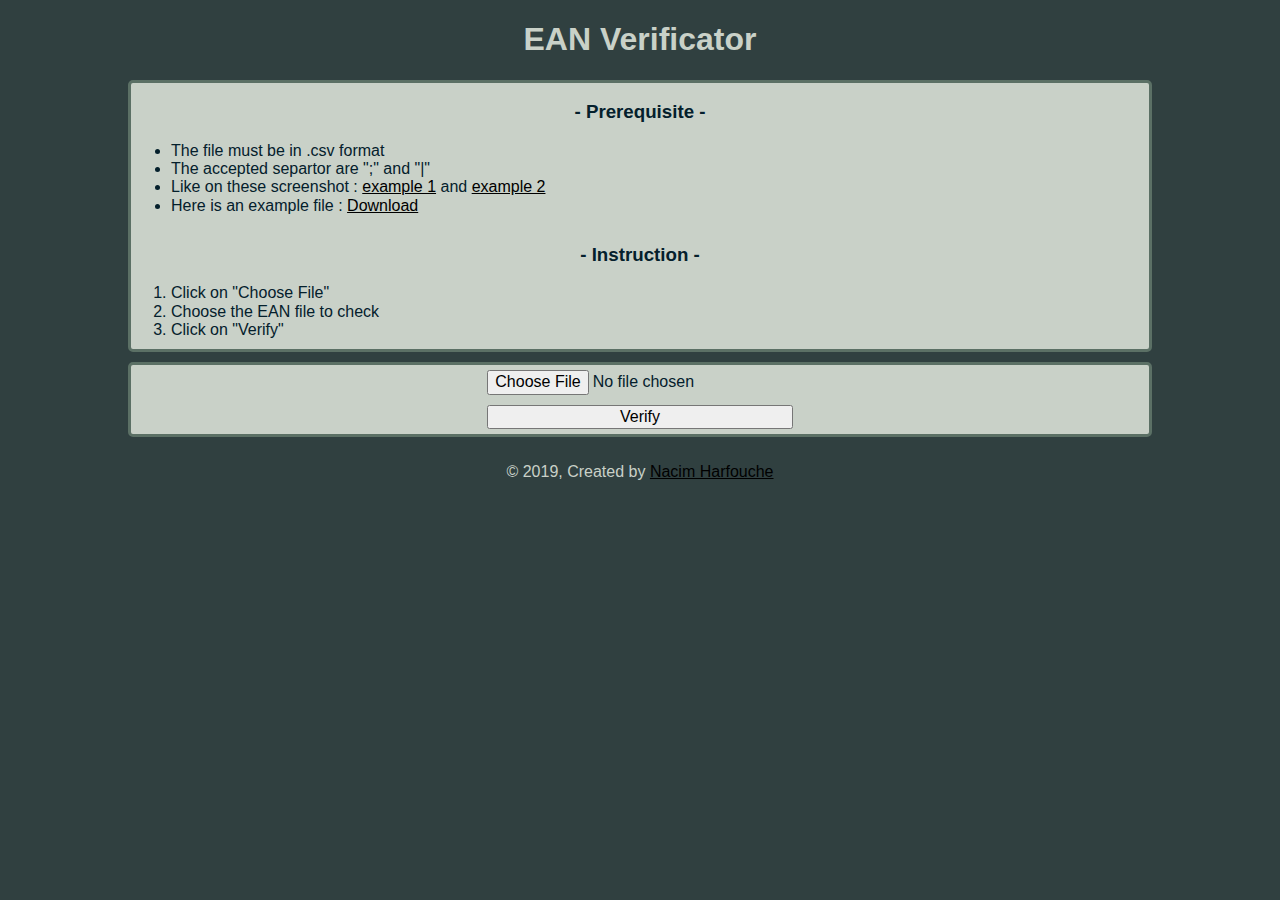
==== index.html @ 136dddbe "initial commit" ====
<!DOCTYPE html>

<html lang="en">
<head>
    <meta charset="UTF-8">
    <meta name="viewport" content="width=device-width, initial-scale=1.0">
    <meta http-equiv="X-UA-Compatible" content="ie=edge">
    <title>Verify EAN</title>
    <!-- font Awesome -->
    <link rel="stylesheet" href="https://use.fontawesome.com/releases/v5.8.1/css/all.css" integrity="sha384-50oBUHEmvpQ+1lW4y57PTFmhCaXp0ML5d60M1M7uH2+nqUivzIebhndOJK28anvf" crossorigin="anonymous">
    <!-- normalize -->
    <link rel="stylesheet" type="text/css" href="css/normalize.css">
    <!-- css style -->
    <link type="text/css" rel="stylesheet" href="css/style.css"/>
    <!-- Javascript Class -->
    <script src="./js/CSVHandler.js"></script>
    <script src="./js/FormatArray.js"></script>
    <script src="./js/VerifyArray.js"></script>
    <!-- bootstrap -->
    <!-- <link rel="stylesheet" href="https://stackpath.bootstrapcdn.com/bootstrap/4.4.1/css/bootstrap.min.css" integrity="sha384-Vkoo8x4CGsO3+Hhxv8T/Q5PaXtkKtu6ug5TOeNV6gBiFeWPGFN9MuhOf23Q9Ifjh" crossorigin="anonymous"> -->
</head>
<body>
    <header>
        <h1>EAN Verificator</h1>
    </header>

    <main>
        <section id="instruction" class="setStyle">
            <article>
                <h3>- Prerequisite -</h3>
                <ul>
                    <li>The file must be in .csv format</li>
                    <li>The accepted separtor are ";" and "|"</li>
                    <li>Like on these screenshot : <a href="https://i.imgur.com/5F97SUw.png" target="_blank" rel="noopener noreferrer">example 1</a> and <a href="https://i.imgur.com/UNuz0Wc.png" target="_blank" rel="noopener noreferrer">example 2</a></li>
                    <li>Here is an example file : <a href="https://docs.google.com/spreadsheets/d/10mTkH6kN57ttNW6-sGI9KmDibzcaGtcOB7GJLRLmgCs/export?format=csv" download target="_blank">Download</a></li>
                 </ul>
            </article>
            <article>
                <h3>- Instruction -</h3>
               <ol>
                   <li>Click on "Choose File"</li>
                   <li>Choose the EAN file to check</li>
                   <li>Click on "Verify"</li>
                </ol>
            </article>
        </section>
        <section class="setStyle">
            <input type="file" id="inputCSV" />
            <button type="button" class="btn btn-secondary">Verify</button>
        </section>
    </main>

    <footer>
        <p>
            © 2019, Created by 
            <a href="https://github.com/NacimHarfouche" target="_blank" rel="noopener noreferrer">Nacim Harfouche</a>
            <a href="https://twitter.com/ArtesEveni" target="_blank" rel="noopener noreferrer"><i class="fab fa-twitter"></i></a>
            <a href="https://www.linkedin.com/in/nacim-harfouche-912b14125/" target="_blank" rel="noopener noreferrer"><i class="fab fa-linkedin-in"></i></a>
        </p>
    </footer>

    <!-- Script Javascript -->
    <script src="./js/main.js"></script>
</body>
</html>
---- css/style.css ----
/* 
#04202C
#304040
#5B7065
#C9D1C8
 */

/* font */
@import url('https://fonts.googleapis.com/css?family=Open+Sans&display=swap');

/* GLOBAL */
* {
	box-sizing: border-box;
	outline: none;
}
html {
	font-size: 62.5%;
}
body {
	background-color: #304040;
	margin: auto;
	font-size: 1.6rem;
	color: #04202C;
}
a {
	color: black;
}
a:visited {
	color: white;
}
a:hover {
	color: #c9d1c8;
}

/* header */
header {
	text-align: center;
	color: #C9D1C8;
}

/* main */
main {
	display: flex;
	flex-direction: column;
	justify-content: center;
	width: 80%;
	margin: auto;
}
section {
	display: flex;
	flex-direction: column;
	justify-content: center;
	background-color: #C9D1C8;
	border: #5B7065 solid 3px;
	border-radius: 5px;
	margin-bottom: 1rem;
}
section h3 {
	text-align: center;
}
section article {
	margin-bottom: 1rem;
}
#instruction a:hover {
	color: red;
	font-weight: bold;
}
section input, section button {
	margin: 0.5rem auto;
	width: 30%;
}
section p {
	text-align: center;
}
ul, ol {
	width: 100%;
	margin: auto;
}

/* table */
table {
	width: 100%;
	border: 1px solid #333;
	border-collapse: collapse;
}
thead,
tfoot {
    background-color: #333;
    color: #fff;
}
td {
	border: 1px solid #333;
}
tr {
	width: 100%;
	text-align: center;
}

/* footer */
footer {
	text-align: center;
	color: #C9D1C8;
}
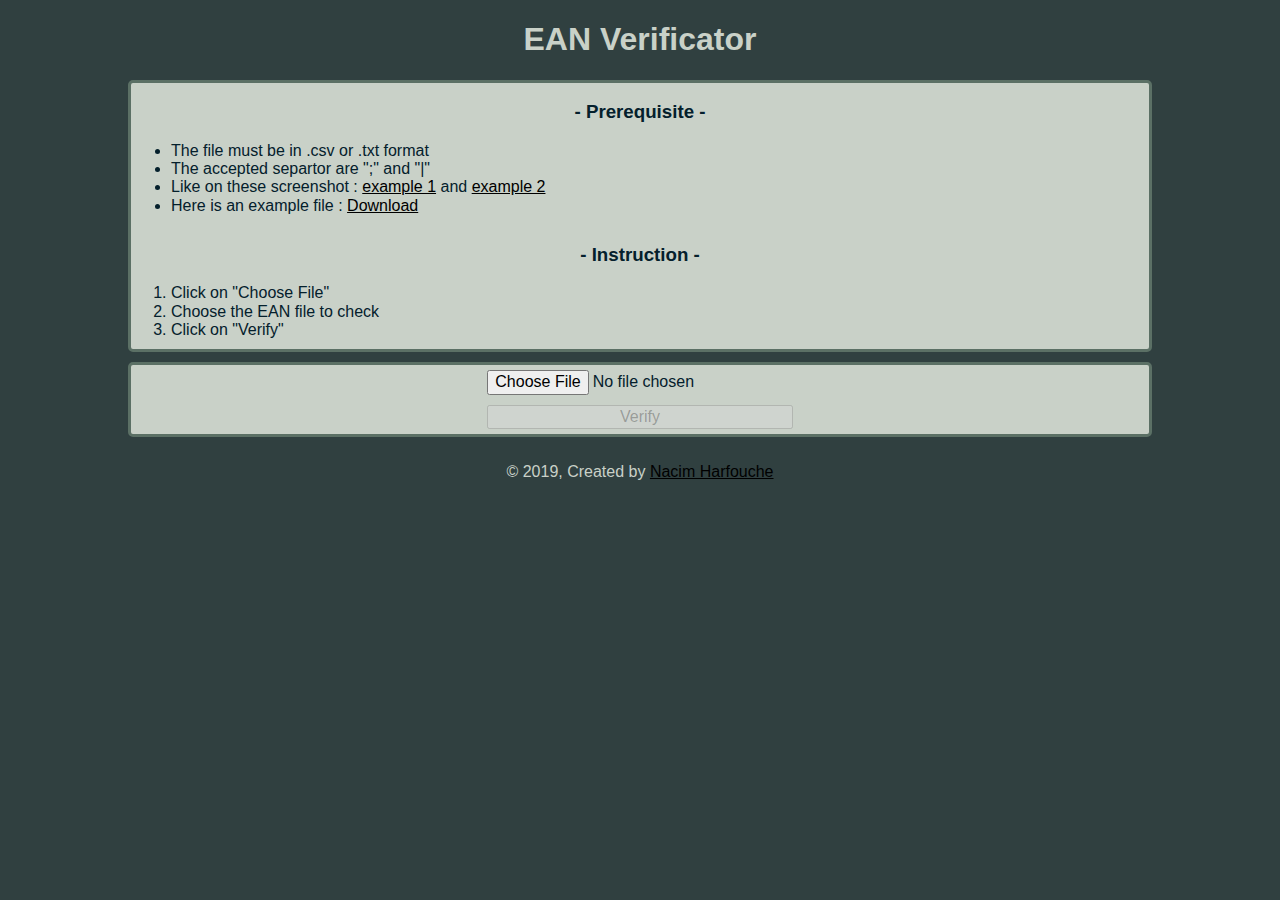
==== commit ddb5ebb1: "add info in rerequisite and disabled button when no file isn't upload" ====
--- a/index.html
+++ b/index.html
@@ -29,7 +29,7 @@
             <article>
                 <h3>- Prerequisite -</h3>
                 <ul>
-                    <li>The file must be in .csv format</li>
+                    <li>The file must be in .csv or .txt format</li>
                     <li>The accepted separtor are ";" and "|"</li>
                     <li>Like on these screenshot : <a href="https://i.imgur.com/5F97SUw.png" target="_blank" rel="noopener noreferrer">example 1</a> and <a href="https://i.imgur.com/UNuz0Wc.png" target="_blank" rel="noopener noreferrer">example 2</a></li>
                     <li>Here is an example file : <a href="https://docs.google.com/spreadsheets/d/10mTkH6kN57ttNW6-sGI9KmDibzcaGtcOB7GJLRLmgCs/export?format=csv" download target="_blank">Download</a></li>
@@ -46,7 +46,7 @@
         </section>
         <section class="setStyle">
             <input type="file" id="inputCSV" />
-            <button type="button" class="btn btn-secondary">Verify</button>
+            <button type="button" class="btn btn-secondary" disabled>Verify</button>
         </section>
     </main>
 
